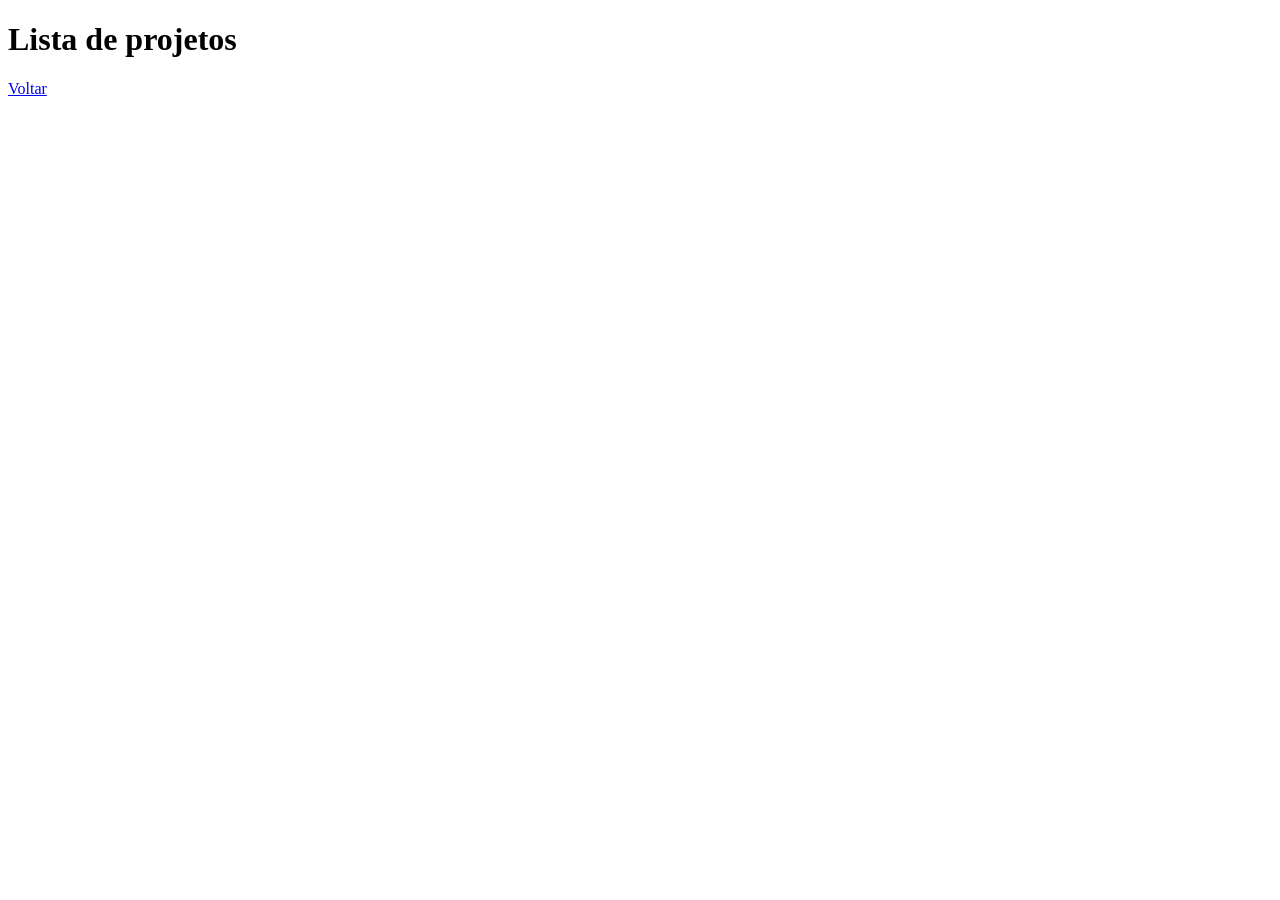
==== ex 02/projects.html @ 3585bbce "Initial commit" ====
<!DOCTYPE html>
<html lang="pt-br">
<head>
    <meta charset="UTF-8">
    <meta name="viewport" content="width=device-width, initial-scale=1.0">
    <title>Projetos</title>
</head>
<body>
    <header>
        <h1>Lista de projetos</h1>
    </header>
    <nav>
        <a href="index.html" >Voltar</a>
    </nav>
    
</body>
</html>
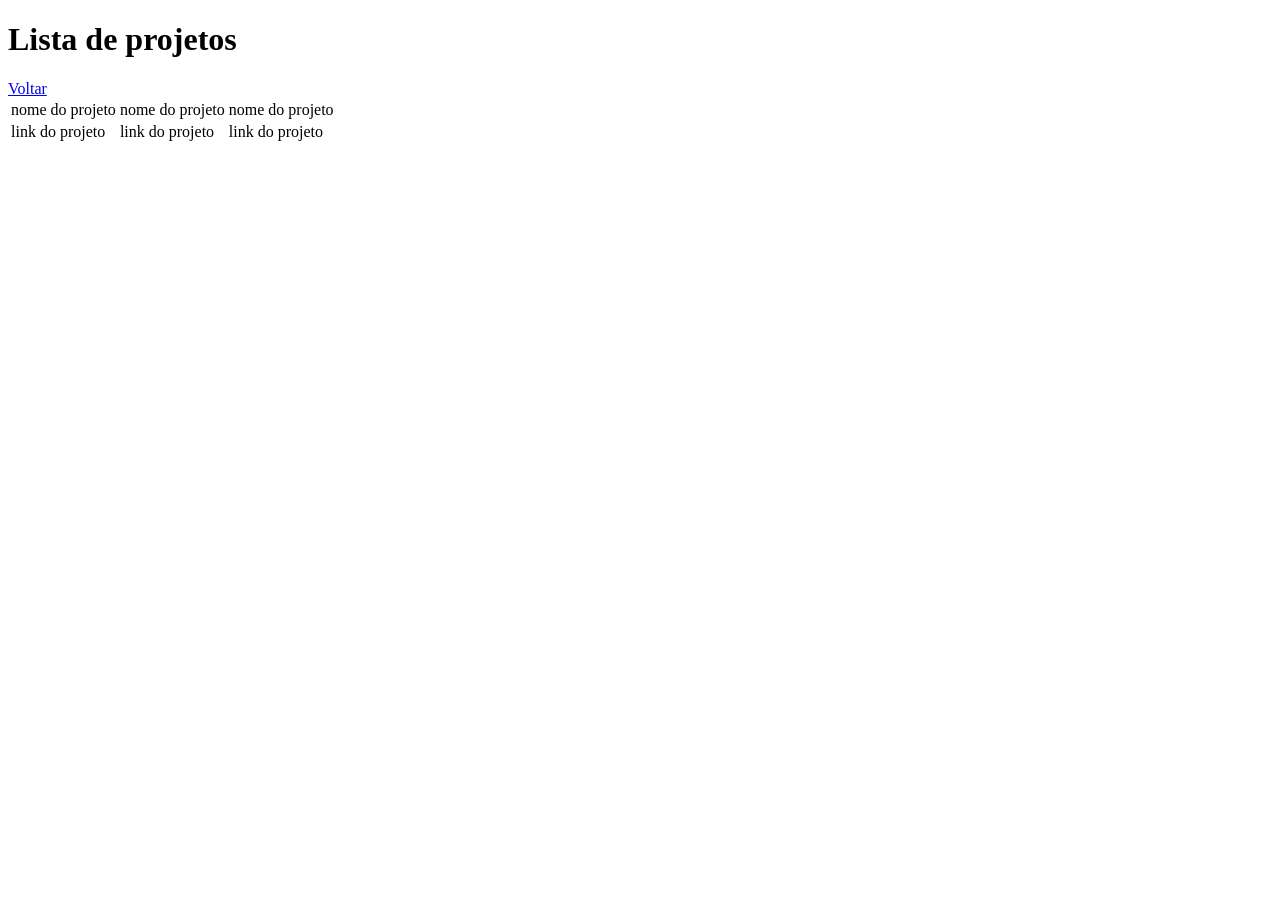
==== commit c1baf449: "criação da tabela de projetos" ====
--- a/ex 02/projects.html
+++ b/ex 02/projects.html
@@ -12,6 +12,33 @@
     <nav>
         <a href="index.html" >Voltar</a>
     </nav>
+    <table>
+        <tr>
+            <td>
+                nome do projeto
+            </td>
+            <td>
+                nome do projeto
+            </td>
+            <td>
+                nome do projeto
+            </td>
+        </tr>
+        <tr> 
+            <td>
+                link do projeto
+            </td>
+
+            <td>
+                link do projeto
+            </td>
+
+            <td>
+                link do projeto
+            </td>
+            
+        </tr>
+    </table>
     
 </body>
 </html>
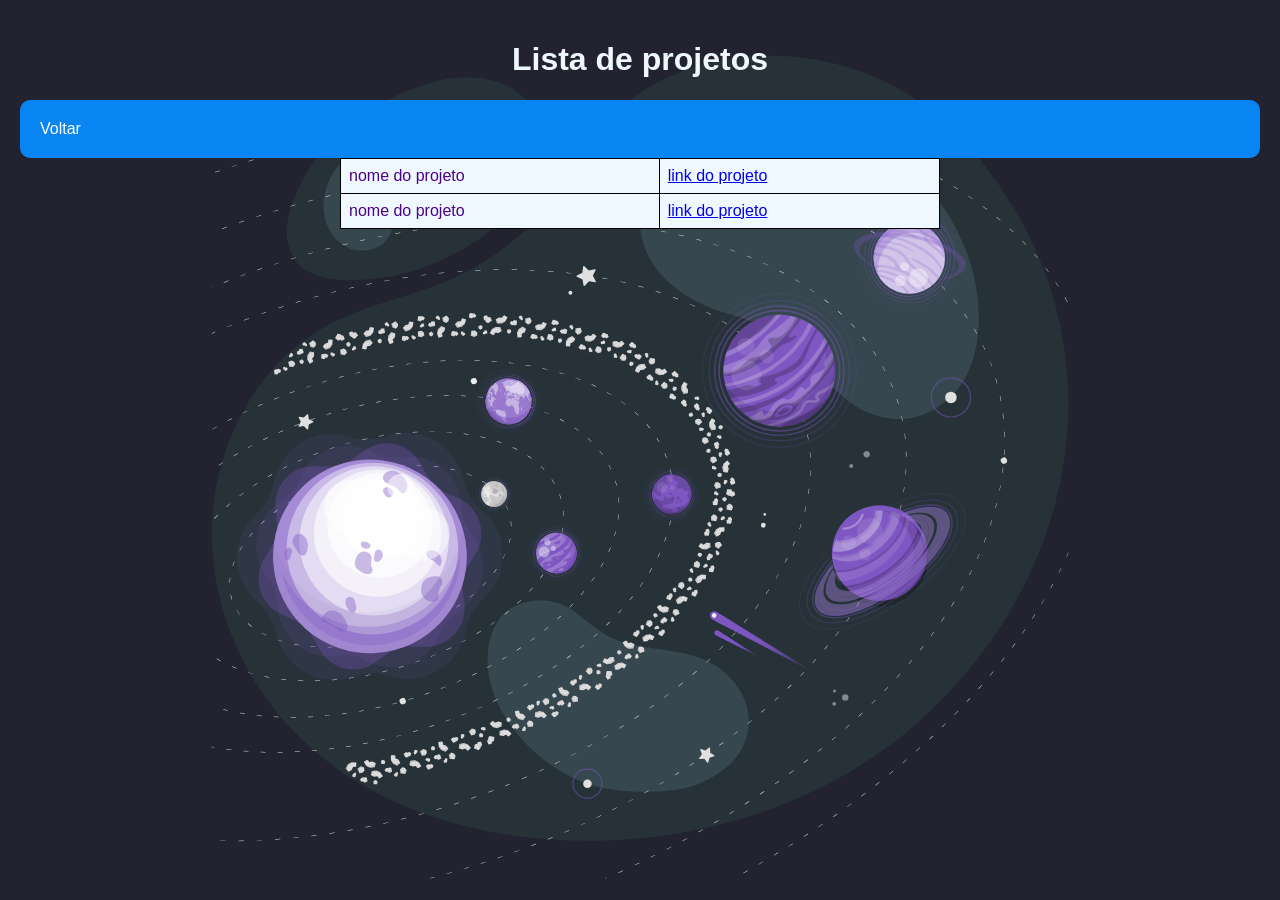
==== commit 17d7e661: "Update projects.html adicionado CSS para estilização da página junto com alteração no texto e format" ====
--- a/ex 02/projects.html
+++ b/ex 02/projects.html
@@ -4,6 +4,57 @@
     <meta charset="UTF-8">
     <meta name="viewport" content="width=device-width, initial-scale=1.0">
     <title>Projetos</title>
+    <style>
+        body{
+            font-family: Arial, Helvetica, sans-serif;
+            background-color: rgb(34, 34, 49);
+            color: aliceblue;
+            margin:auto;
+            padding: 20px;
+            background-image: url('./sistema\ solar.svg');
+            background-attachment: fixed;
+            background-position: center;
+            background-repeat: no-repeat;
+        }
+        header{
+            text-align: center;
+        }
+        nav{
+            padding: 20px;
+            background-color: rgb(8, 133, 242);
+            border-radius: 10px;
+            margin: auto;
+
+        }
+        nav > a{
+            text-decoration: none;
+            color: white;
+            transition-duration: 0.4s;
+            
+        }
+        nav > a:hover{
+            background-color: aliceblue;
+            color: blue;
+            border-radius: 4px;
+        }
+
+        table{
+            
+            width: 600px;
+            background-color: aliceblue;
+            color: rgb(74, 3, 135);
+            border-collapse: collapse;
+            margin: auto;
+            
+            
+
+        }
+        td{
+            border: 1px solid black;
+            padding: 8px;
+        }
+
+    </style>
 </head>
 <body>
     <header>
@@ -18,25 +69,18 @@
                 nome do projeto
             </td>
             <td>
-                nome do projeto
+                <a href="#">link do projeto</a>
             </td>
+        <tr> 
             <td>
                 nome do projeto
             </td>
-        </tr>
-        <tr> 
+
             <td>
-                link do projeto
+                <a href="#">link do projeto</a>
             </td>
 
-            <td>
-                link do projeto
-            </td>
-
-            <td>
-                link do projeto
-            </td>
-            
+        
         </tr>
     </table>
     
